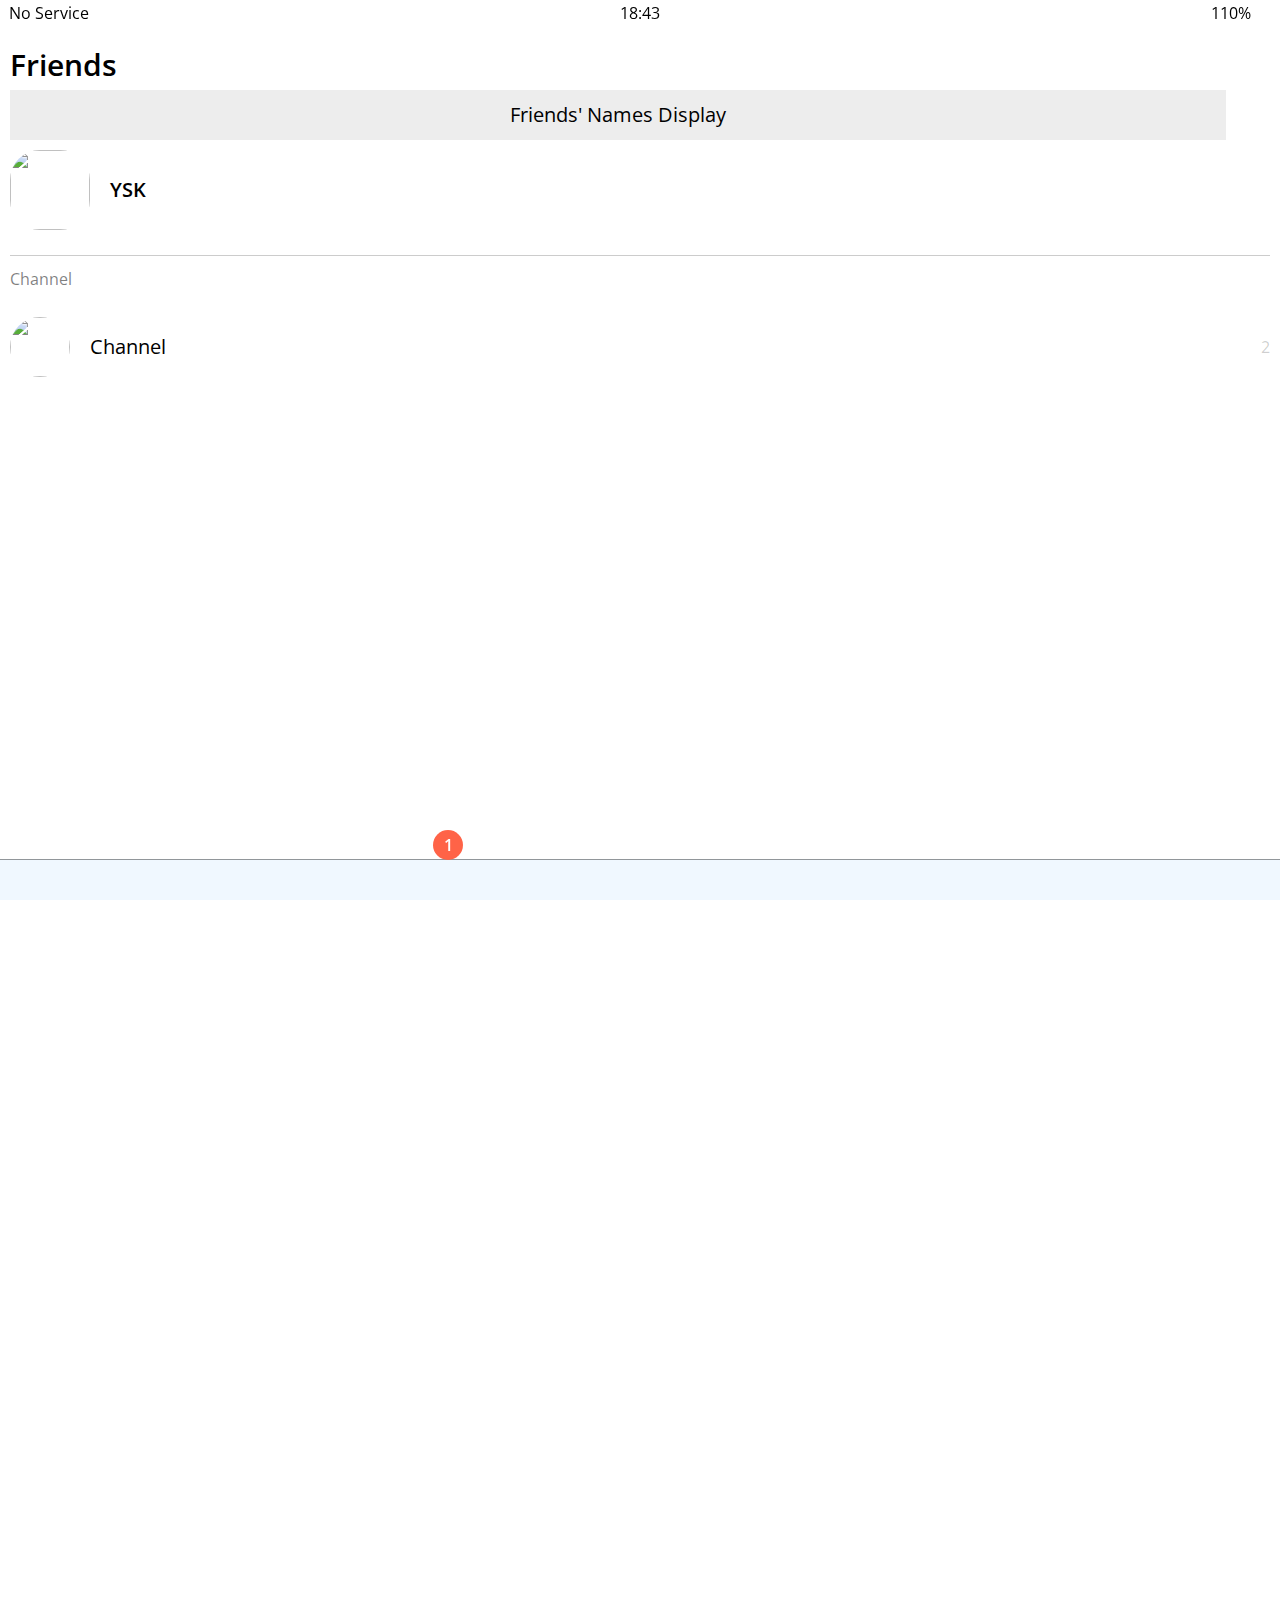
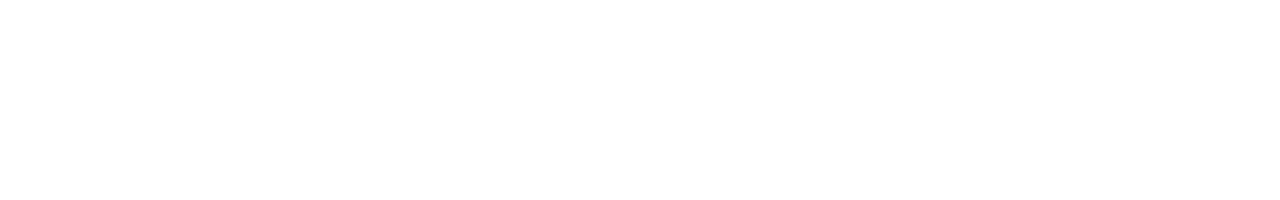
==== friends.html @ 0e28502e "20241015 update" ====
<!DOCTYPE html>
<html lang="en">
  <head>
    <link rel="stylesheet" href="css/styles.css" />
    <meta charset="UTF-8" />
    <meta name="viewport" content="width=device-width, initial-scale=1.0" />
    <title>Friends - Cocoa Talk</title>
  </head>
  <body>
    <div class="status-bar">
      <div class="status-bar__column">
        <span>No Service</span>
        <i class="fa-solid fa-wifi"></i>
      </div>

      <div class="status-bar__column">
        <span>18:43</span>
      </div>

      <div class="status-bar__column">
        <span>110%</span>
        <i class="fa-solid fa-battery-half"></i>
        <i class="fa-solid fa-bolt"></i>
      </div>
    </div>

    <header class="screen-header">
      <h1 class="screen-header__title">Friends</h1>
      <div class="screen-header__icons">
        <span><i class="fa-solid fa-magnifying-glass fa-lg"></i></span>
        <span><i class="fa-solid fa-music fa-lg"></i></span>
        <span><i class="fa-solid fa-gear fa-lg"></i></span>
      </div>
    </header>

    <a id="friends-display-link">
      <i class="fa-regular fa-circle-question"></i> Friends' Names Display
      <i class="fa-solid fa-chevron-right fa-xs"></i>
    </a>

    <main class="main-screen">
      <div class="user-component">
        <div class="user-component__column">
          <img
            src="https://img.segye.com/content/image/2024/04/17/20240417511930.jpg"
            class="user-component__avatar user-component__avatar--xl"
          />
          <div class="user-component__text">
            <h4 class="user-component__name">YSK</h4>
            <!-- <h6 class="user-component__subtitle">whatever text</h6> -->
          </div>
        </div>
        <div class="user-component__column"></div>
      </div>
      <div class="friends-screen__channel">
        <div class="friends-screen__channel-header">
          <span>Channel</span>
          <i class="fa-solid fa-chevron-up fa-xs"></i>
        </div>
        <div class="user-component">
          <div class="user-component__column">
            <img
              src="https://img.segye.com/content/image/2024/04/17/20240417511930.jpg"
              class="user-component__avatar user-component__avatar--sm"
            />
            <div class="user-component__text">
              <h4 class="user-component__name user-component__name--not-bold">
                Channel
              </h4>
            </div>
          </div>
          <div class="user-component__column">
            <span>2 </span><i class="fa-solid fa-chevron-right fa-xs"></i>
          </div>
        </div>
      </div>
    </main>

    <nav class="navigation">
      <ul class="navigation__list">
        <li class="navigation__btn">
          <a class="navigation__link" href="friends.html"
            ><i class="fa-solid fa-user fa-2x"></i
          ></a>
        </li>
        <li class="navigation__btn">
          <a class="navigation__link" href="chats.html">
            <span class="navigation__notification badge">1</span>
            <i class="fa-regular fa-message fa-2x"></i
          ></a>
        </li>
        <li class="navigation__btn">
          <a class="navigation__link" href="find.html"
            ><i class="fa-solid fa-magnifying-glass fa-2x"></i
          ></a>
        </li>
        <li class="navigation__btn">
          <a class="navigation__link" href="more.html">
            <span class="navigation__notification2"></span>
            <i class="fa-solid fa-ellipsis fa-2x"></i
          ></a>
        </li>
      </ul>
    </nav>

    <script
      src="https://kit.fontawesome.com/6aa3b1a07a.js"
      crossorigin="anonymous"
    ></script>
  </body>
</html>
<link rel="stylesheet" href="style.css" />
---- css/styles.css ----
@import url("https://fonts.googleapis.com/css2?family=Open+Sans:ital,wght@0,300..800;1,300..800&display=swap");
@import "reset.css";
@import "variables.css";

/* components */
@import "components/status-bar.css";
@import "components/navigation-bar.css";
@import "components/screen-header.css";
@import "components/user-component.css";
@import "components/badge.css";
@import "components/icon-row.css";

/* screens */
@import "screens/login.css";
@import "screens/friends.css";
@import "screens/find.css";
@import "screens/more.css";

body {
  font-family: "Open Sans", sans-serif;
  height: 200vh;
}

.main-screen {
  padding: 0px var(--horizontal-space);
}
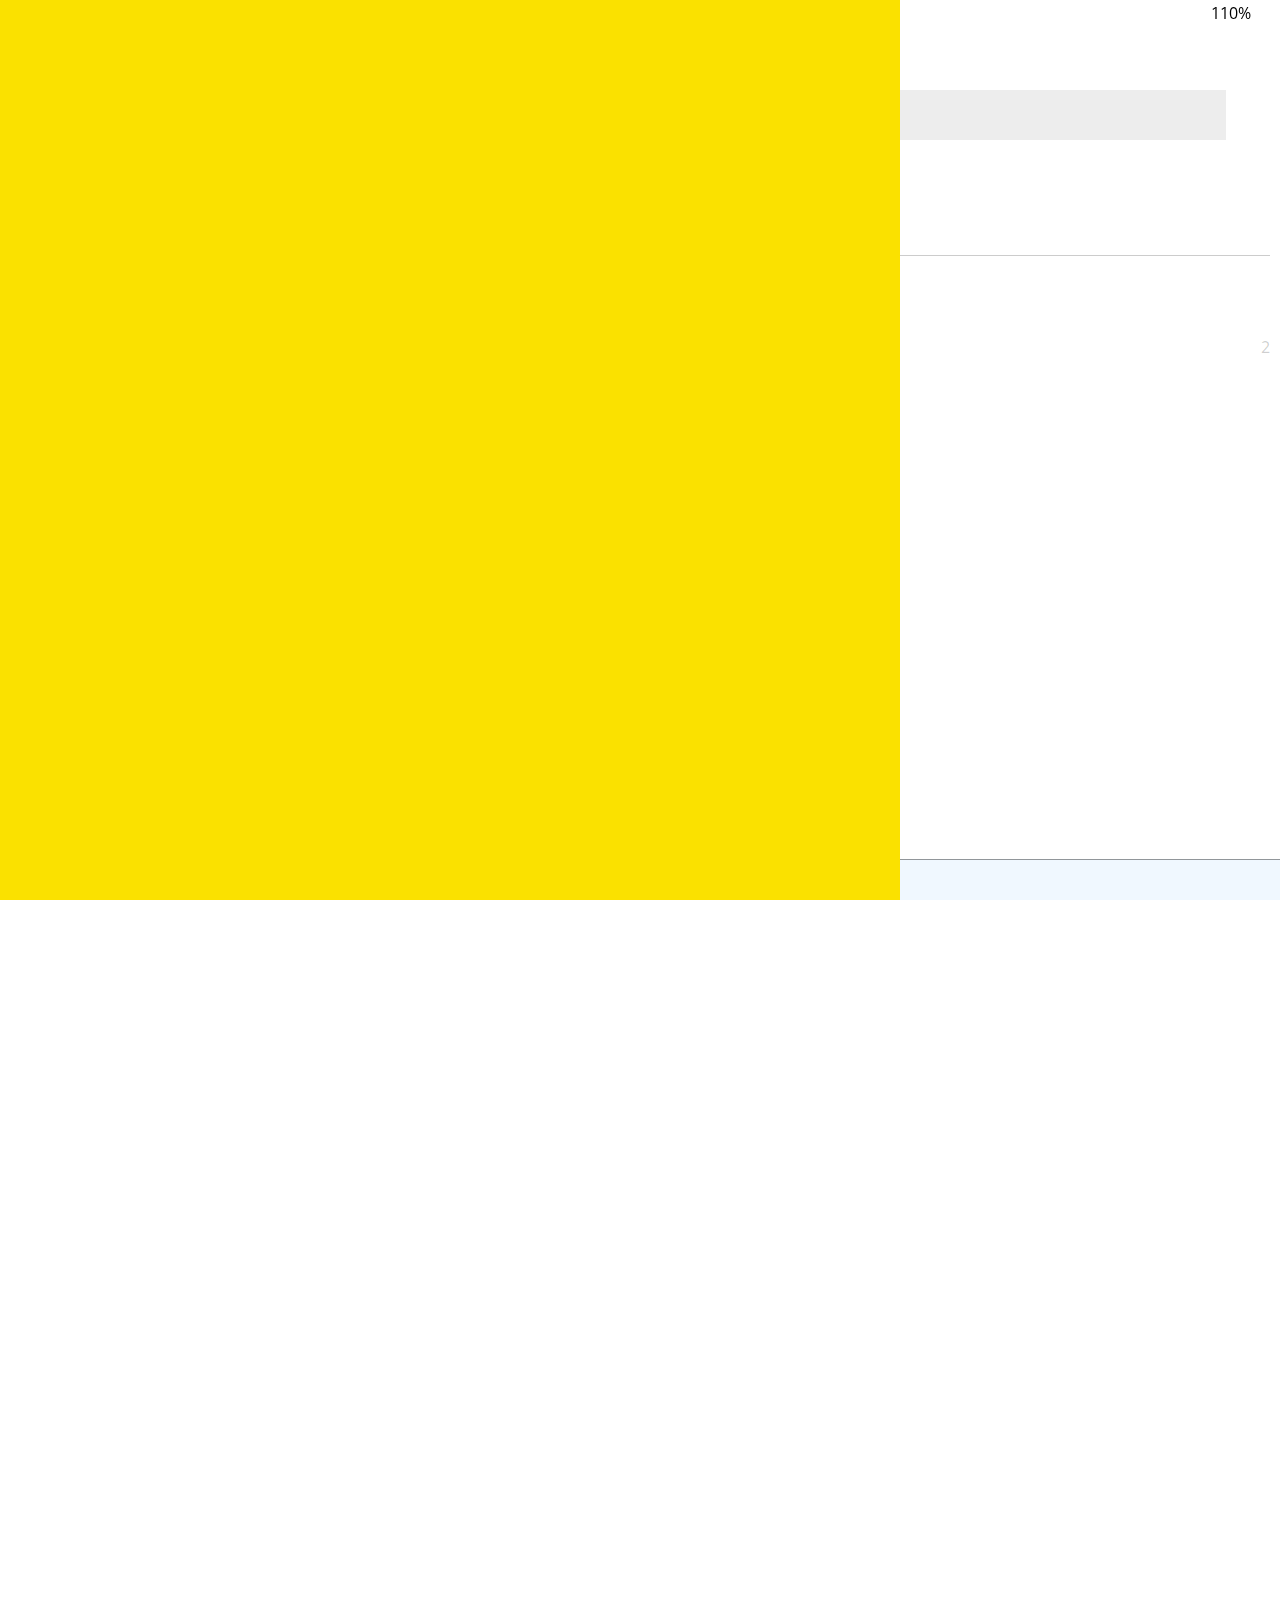
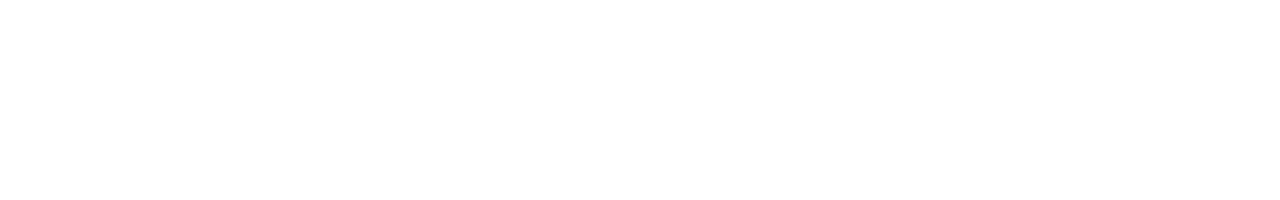
==== commit 6d986049: "20241021 update" ====
--- a/friends.html
+++ b/friends.html
@@ -103,6 +103,10 @@
       </ul>
     </nav>
 
+    <div id="splash-screen">
+      <i class="fa-solid fa-comment"></i>
+    </div>
+
     <script
       src="https://kit.fontawesome.com/6aa3b1a07a.js"
       crossorigin="anonymous"
--- a/css/styles.css
+++ b/css/styles.css
@@ -6,6 +6,7 @@
 @import "components/status-bar.css";
 @import "components/navigation-bar.css";
 @import "components/screen-header.css";
+@import "components/alt-screen-header.css";
 @import "components/user-component.css";
 @import "components/badge.css";
 @import "components/icon-row.css";
@@ -15,6 +16,8 @@
 @import "screens/friends.css";
 @import "screens/find.css";
 @import "screens/more.css";
+@import "screens/settings.css";
+@import "screens/chat.css";
 
 body {
   font-family: "Open Sans", sans-serif;
